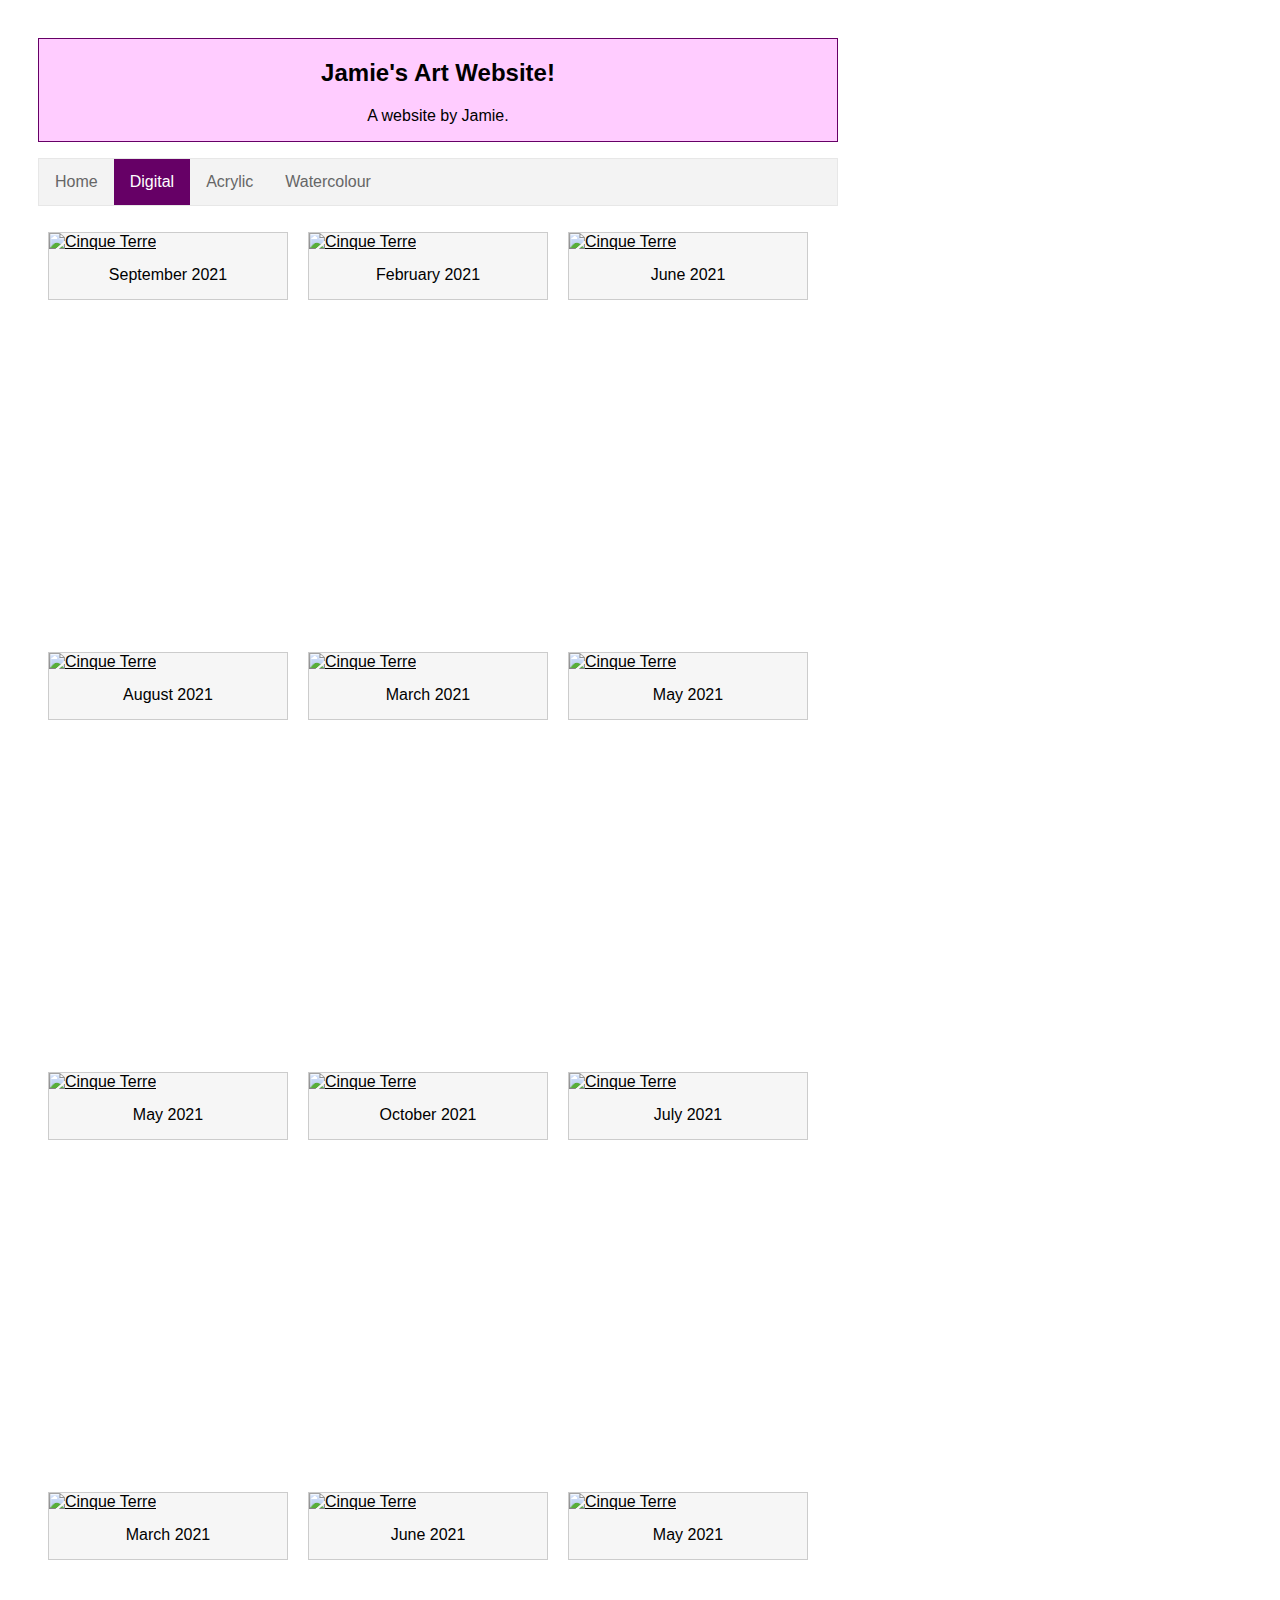
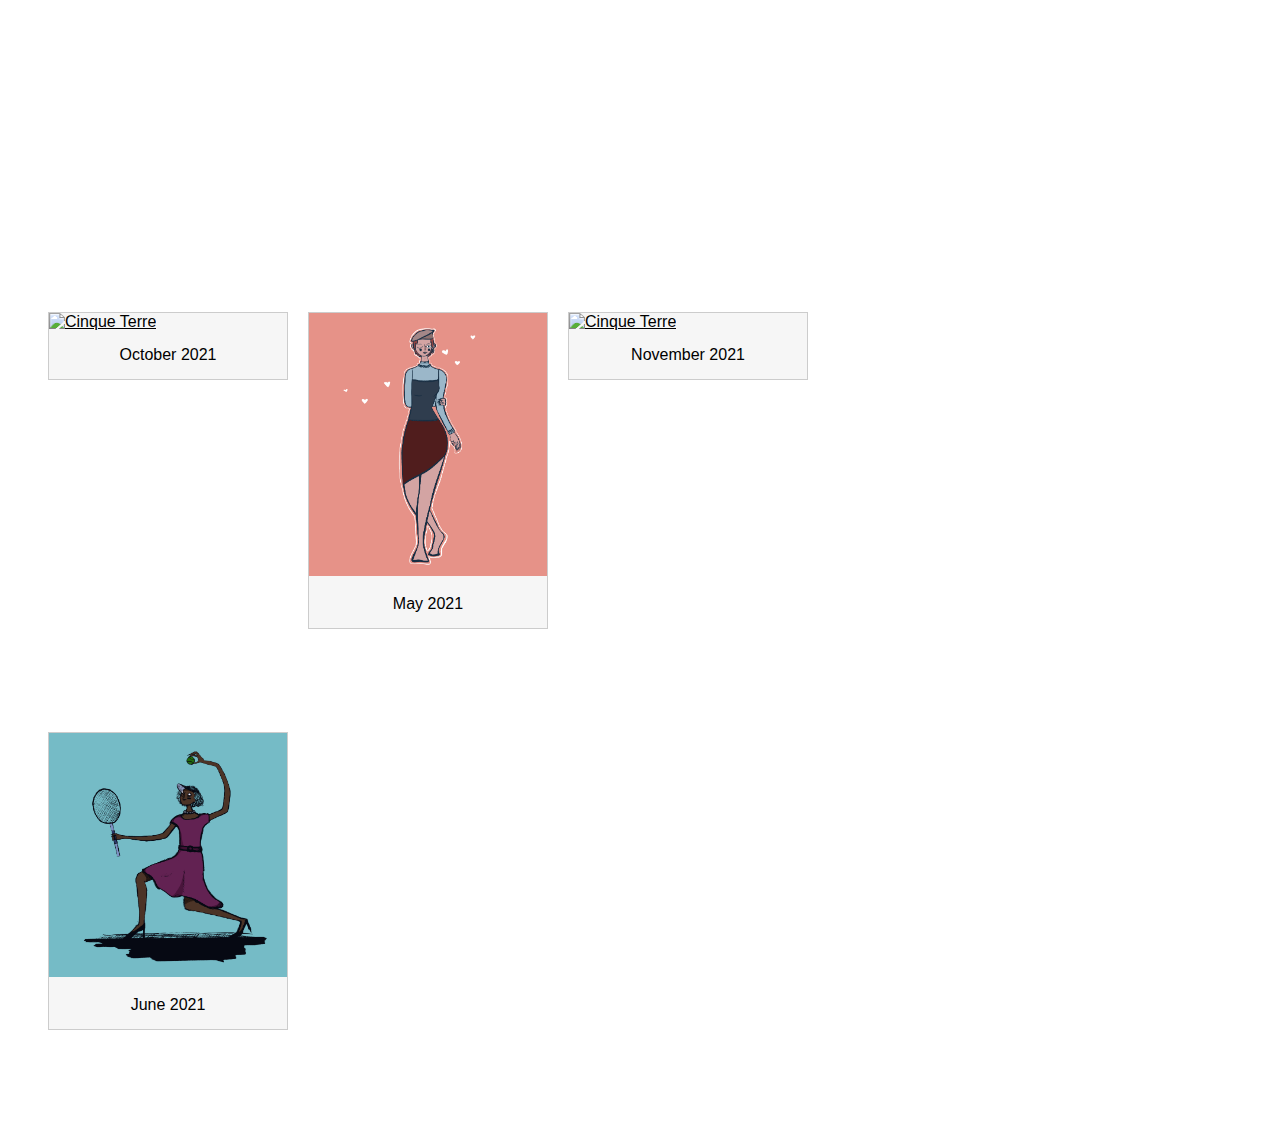
==== digital.html @ 073d02a0 "add new art" ====
<!--DIGITAL-->

<!DOCTYPE html>
<html lang="en">
<head>
    <meta charset="UTF-8">
    <meta http-equiv="X-UA-Compatible" content="IE=edge">
    <meta name="viewport" content="width=device-width, initial-scale=1.0">
    <title>&#x2728 Jamie's Art Website! &#x2728</title>
    <link rel="stylesheet" href="main.css">
</head>

<body>

  <div id="header">
    <h2>Jamie's Art Website!</h2>
    <p>A website by Jamie.</p>
  </div>

  <ul>
    <li><a href="./index.html">Home</a></li>
    <li><a class="active" href="./digital.html">Digital</a></li>
    <li><a href="./acrylic.html">Acrylic</a></li>
    <li><a href="./watercolour.html">Watercolour</a></li>
  </ul>

  <!--Image Formatting: https://www.w3schools.com/Css/css_image_gallery.asp-->
  <div class="digital_gallery">
    <div class="item">
      <a href="images/digitals/1.png" data-lightbox="image-1" data-title="My caption">
        <img src="./images/digitals/1.png" alt="Cinque Terre" width=25% height=25%>
      </a>
      <div class="desc">September 2021</div>
    </div>
  </div>
  <div class="digital_gallery">
    <div class="item">
      <a href="images/digitals/2.png" data-lightbox="image-2" data-title="My caption">
        <img src="./images/digitals/2.png" alt="Cinque Terre" width=25% height=25%>
      </a>
      <div class="desc">February 2021</div>
    </div>
  </div>
  <div class="digital_gallery">
    <div class="item">
      <a href="images/digitals/3.png" data-lightbox="image-3" data-title="My caption">
        <img src="./images/digitals/3.png" alt="Cinque Terre" width=25% height=25%>
      </a>
      <div class="desc">June 2021</div>
    </div>
  </div>
  <div class="digital_gallery">
    <div class="item">
      <a href="images/digitals/4.png" data-lightbox="image-4" data-title="My caption">
        <img src="./images/digitals/4.png" alt="Cinque Terre" width=25% height=25%>
      </a>
      <div class="desc">August 2021</div>
    </div>
  </div>
  <div class="digital_gallery">
    <div class="item">
      <a href="images/digitals/5.png" data-lightbox="image-5" data-title="My caption">
        <img src="./images/digitals/5.png" alt="Cinque Terre" width=25% height=25%>
      </a>
      <div class="desc">March 2021</div>
    </div>
  </div>
  <div class="digital_gallery">
    <div class="item">
      <a href="images/digitals/6.png" data-lightbox="image-6" data-title="My caption">
        <img src="./images/digitals/6.png" alt="Cinque Terre" width=25% height=25%>
      </a>
      <div class="desc">May 2021</div>
    </div>
  </div>
  <div class="digital_gallery">
    <div class="item">
      <a href="images/digitals/7.png" data-lightbox="image-7" data-title="My caption">
        <img src="./images/digitals/7.png" alt="Cinque Terre" width=25% height=25%>
      </a>
      <div class="desc">May 2021</div>
    </div>
  </div>
  <div class="digital_gallery">
    <div class="item">
      <a href="images/digitals/8.png" data-lightbox="image-8" data-title="My caption">
        <img src="./images/digitals/8.png" alt="Cinque Terre" width=25% height=25%>
      </a>
      <div class="desc">October 2021</div>
    </div>
  </div>
  <div class="digital_gallery">
    <div class="item">
      <a href="images/digitals/9.png" data-lightbox="image-9" data-title="My caption">
        <img src="./images/digitals/9.png" alt="Cinque Terre" width=25% height=25%>
      </a>
      <div class="desc">July 2021</div>
    </div>
  </div>
  <div class="digital_gallery">
    <div class="item">
      <a href="images/digitals/10.png" data-lightbox="image-10" data-title="My caption">
        <img src="./images/digitals/10.png" alt="Cinque Terre" width=25% height=25%>
      </a>
      <div class="desc">March 2021</div>
    </div>
  </div>
  <div class="digital_gallery">
    <div class="item">
      <a href="images/digitals/11.png" data-lightbox="image-11" data-title="My caption">
        <img src="./images/digitals/11.png" alt="Cinque Terre" width=25% height=25%>
      </a>
      <div class="desc">June 2021</div>
    </div>
  </div>
  <div class="digital_gallery">
    <div class="item">
      <a href="images/digitals/12.png" data-lightbox="image-12" data-title="My caption">
        <img src="./images/digitals/12.png" alt="Cinque Terre" width=25% height=25%>
      </a>
      <div class="desc">May 2021</div>
    </div>
  </div>
  <div class="digital_gallery">
    <div class="item">
      <a href="images/digitals/13.png" data-lightbox="image-13" data-title="My caption">
        <img src="./images/digitals/13.png" alt="Cinque Terre" width=25% height=25%>
      </a>
      <div class="desc">October 2021</div>
    </div>
  </div>
  <div class="digital_gallery">
    <div class="item">
      <a href="images/digitals/14.png" data-lightbox="image-14" data-title="My caption">
        <img src="./images/digitals/14.png" alt="Cinque Terre" width=25% height=25%>
      </a>
      <div class="desc">May 2021</div>
    </div>
  </div>
  <div class="digital_gallery">
    <div class="item">
      <a href="images/digitals/15.png" data-lightbox="image-15" data-title="My caption">
        <img src="./images/digitals/15.png" alt="Cinque Terre" width=25% height=25%>
      </a>
      <div class="desc">November 2021</div>
    </div>
  </div>
  <div class="digital_gallery">
    <div class="item">
      <a href="images/digitals/16.png" data-lightbox="image-16" data-title="My caption">
        <img src="./images/digitals/16.png" alt="Cinque Terre" width=25% height=25%>
      </a>
      <div class="desc">June 2021</div>
    </div>
  </div>

</body>
</html>
---- main.css ----
:root {
    --green: #00FF00;
    --white: #ffffff;
    --black: #000000;
}
* {
    color: var(--fontColor);
    font-family: helvetica;
}
body {
    background: var(--bg);
    /*max-width: 1000px;*/
    width: 800px;
    padding: 30px;
}

/*Header*/
#header {
    text-align: center;
    margin-top: 10;
    margin-bottom: 20;
    color: black;
    background-color: #ffccff;
    border: 1px solid #660066;
    /*background-image: url("./images/backgrounds/galaxy.jfif");*/
}

/*Navigation bar*/
ul {
    list-style-type: none;
    margin: 10;
    padding: 0;
    overflow: hidden;
    border: 1px solid #e7e7e7;
    background-color: #f3f3f3;
  }
  
  li {
    float: left;
  }
  
  li a {
    display: block;
    color: #666;
    text-align: center;
    padding: 14px 16px;
    text-decoration: none;
  }
  
  li a:hover:not(.active) {
    background-color: #ddd;
  }
  
  li a.active {
    color: white;
    background-color: #660066;
  }


/*Gallery*/
div.acrylic_gallery {
    margin: 10px;
    float: left;
    width: 240px;
    height: 240px;
}

div.watercolour_gallery {
  margin: 10px;
  float: left;
  width: 240px;
  height: 400px;
}

div.digital_gallery {
  margin: 10px;
  float: left;
  width: 240px;
  height: 400px;
}

div.item {
    border: 1px solid #ccc;
    background-color: #f6f6f6;
}

  
div.item:hover {
border: 1px solid #777;
}

div.acrylic_gallery img, div.watercolour_gallery img, div.digital_gallery img {
width: 100%;
height: auto;
}

div.desc {
padding: 15px;
text-align: center;
}
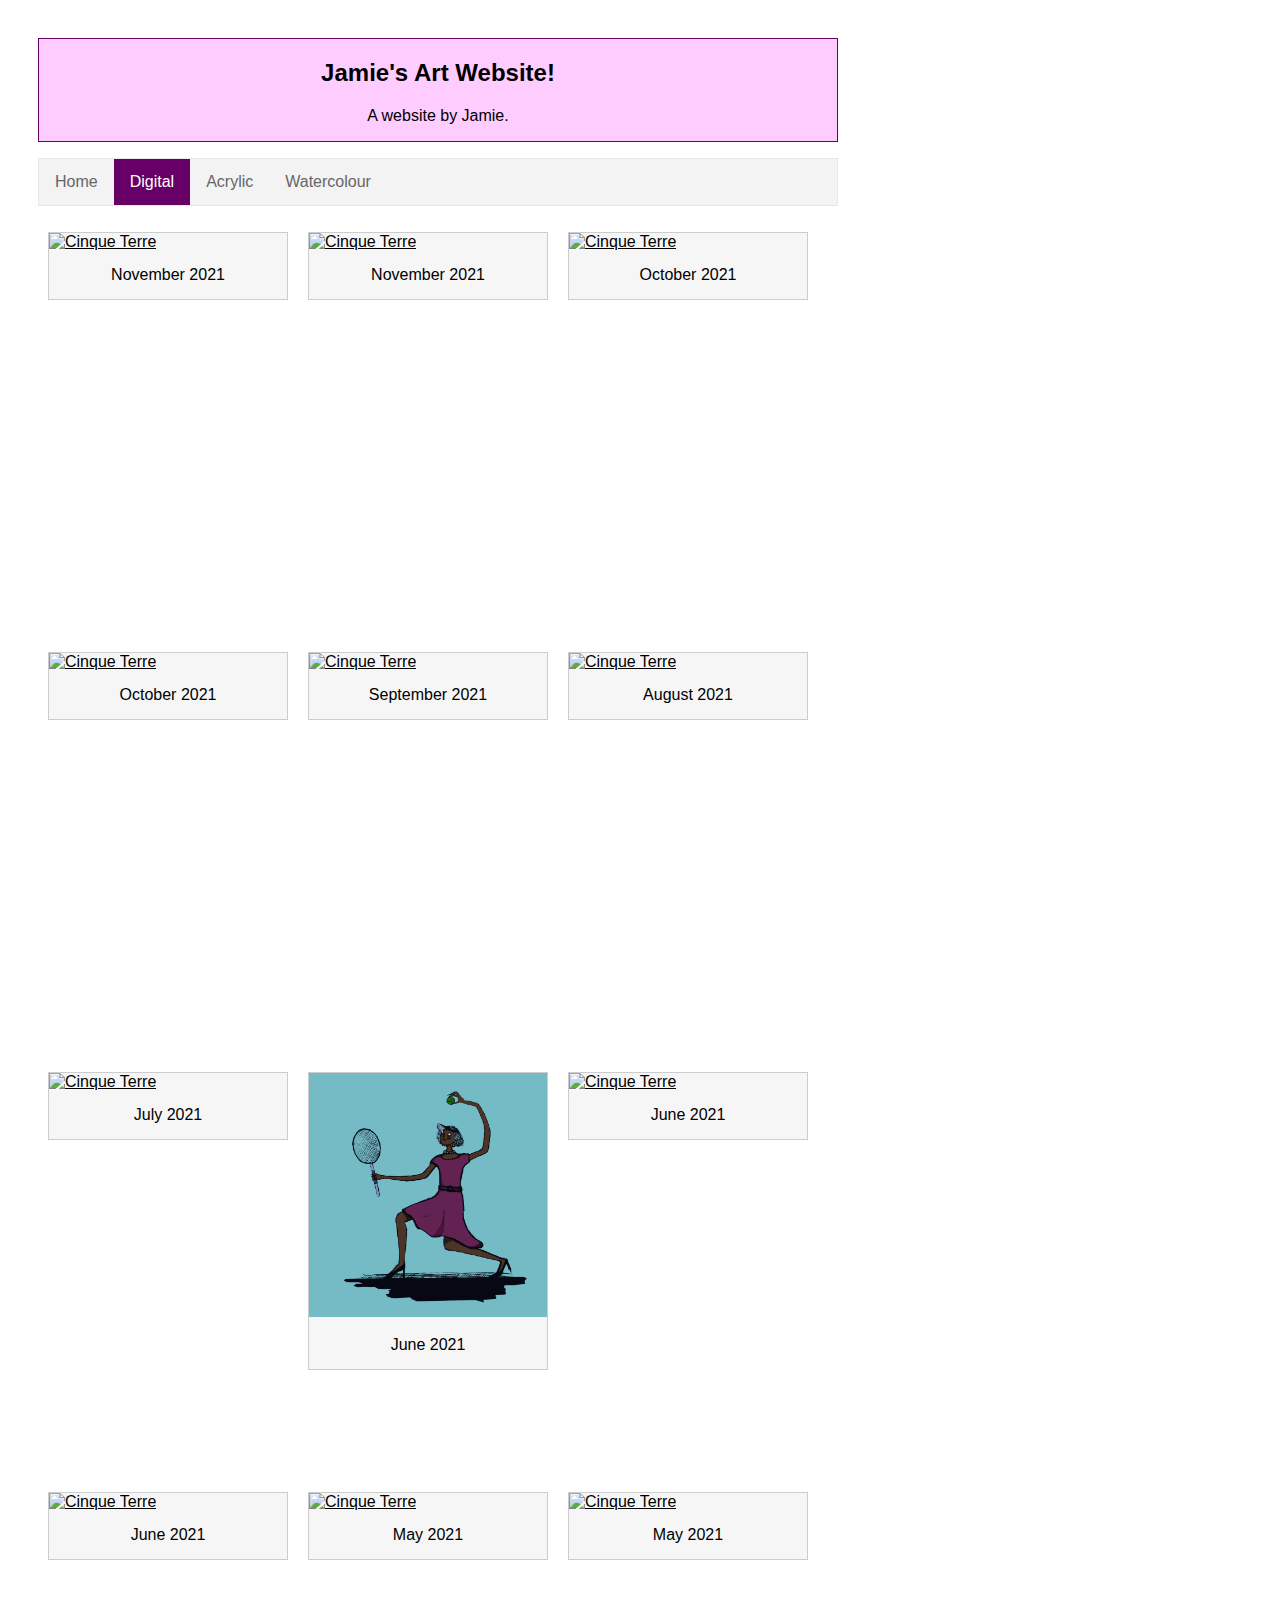
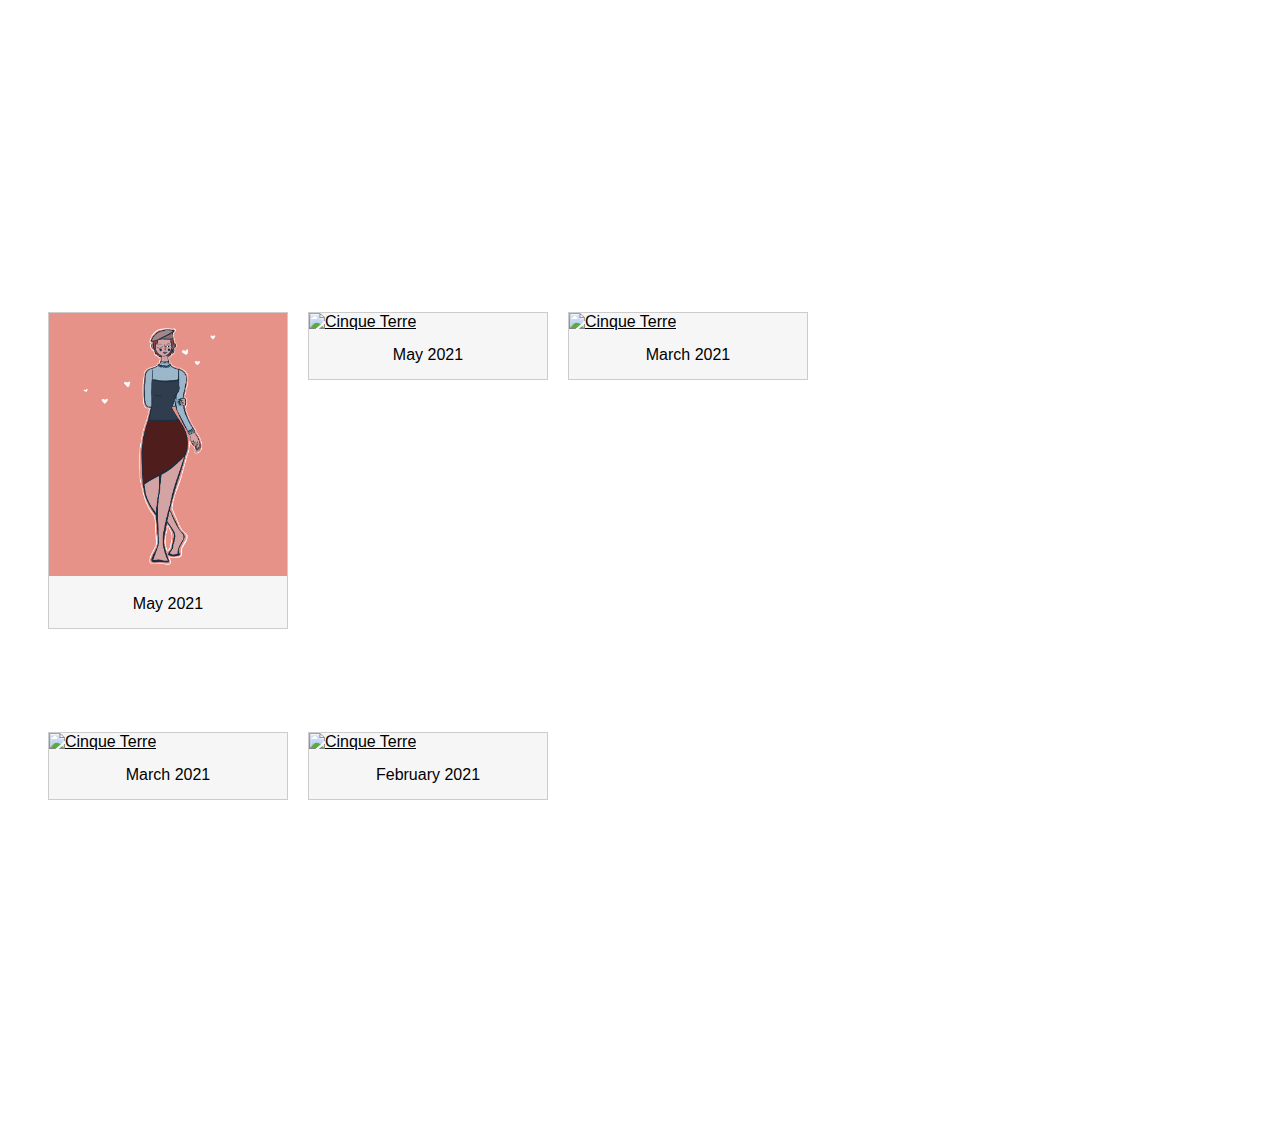
==== commit 682dddc3: "put in chronological order" ====
--- a/digital.html
+++ b/digital.html
@@ -27,6 +27,38 @@
   <!--Image Formatting: https://www.w3schools.com/Css/css_image_gallery.asp-->
   <div class="digital_gallery">
     <div class="item">
+      <a href="images/digitals/17.png" data-lightbox="image-17" data-title="My caption">
+        <img src="./images/digitals/17.png" alt="Cinque Terre" width=25% height=25%>
+      </a>
+      <div class="desc">November 2021</div>
+    </div>
+  </div>
+  <div class="digital_gallery">
+    <div class="item">
+      <a href="images/digitals/15.png" data-lightbox="image-15" data-title="My caption">
+        <img src="./images/digitals/15.png" alt="Cinque Terre" width=25% height=25%>
+      </a>
+      <div class="desc">November 2021</div>
+    </div>
+  </div>
+  <div class="digital_gallery">
+    <div class="item">
+      <a href="images/digitals/13.png" data-lightbox="image-13" data-title="My caption">
+        <img src="./images/digitals/13.png" alt="Cinque Terre" width=25% height=25%>
+      </a>
+      <div class="desc">October 2021</div>
+    </div>
+  </div>
+  <div class="digital_gallery">
+    <div class="item">
+      <a href="images/digitals/8.png" data-lightbox="image-8" data-title="My caption">
+        <img src="./images/digitals/8.png" alt="Cinque Terre" width=25% height=25%>
+      </a>
+      <div class="desc">October 2021</div>
+    </div>
+  </div>
+  <div class="digital_gallery">
+    <div class="item">
       <a href="images/digitals/1.png" data-lightbox="image-1" data-title="My caption">
         <img src="./images/digitals/1.png" alt="Cinque Terre" width=25% height=25%>
       </a>
@@ -35,10 +67,26 @@
   </div>
   <div class="digital_gallery">
     <div class="item">
-      <a href="images/digitals/2.png" data-lightbox="image-2" data-title="My caption">
-        <img src="./images/digitals/2.png" alt="Cinque Terre" width=25% height=25%>
+      <a href="images/digitals/4.png" data-lightbox="image-4" data-title="My caption">
+        <img src="./images/digitals/4.png" alt="Cinque Terre" width=25% height=25%>
       </a>
-      <div class="desc">February 2021</div>
+      <div class="desc">August 2021</div>
+    </div>
+  </div>
+  <div class="digital_gallery">
+    <div class="item">
+      <a href="images/digitals/9.png" data-lightbox="image-9" data-title="My caption">
+        <img src="./images/digitals/9.png" alt="Cinque Terre" width=25% height=25%>
+      </a>
+      <div class="desc">July 2021</div>
+    </div>
+  </div>
+  <div class="digital_gallery">
+    <div class="item">
+      <a href="images/digitals/16.png" data-lightbox="image-16" data-title="My caption">
+        <img src="./images/digitals/16.png" alt="Cinque Terre" width=25% height=25%>
+      </a>
+      <div class="desc">June 2021</div>
     </div>
   </div>
   <div class="digital_gallery">
@@ -51,18 +99,10 @@
   </div>
   <div class="digital_gallery">
     <div class="item">
-      <a href="images/digitals/4.png" data-lightbox="image-4" data-title="My caption">
-        <img src="./images/digitals/4.png" alt="Cinque Terre" width=25% height=25%>
+      <a href="images/digitals/11.png" data-lightbox="image-11" data-title="My caption">
+        <img src="./images/digitals/11.png" alt="Cinque Terre" width=25% height=25%>
       </a>
-      <div class="desc">August 2021</div>
-    </div>
-  </div>
-  <div class="digital_gallery">
-    <div class="item">
-      <a href="images/digitals/5.png" data-lightbox="image-5" data-title="My caption">
-        <img src="./images/digitals/5.png" alt="Cinque Terre" width=25% height=25%>
-      </a>
-      <div class="desc">March 2021</div>
+      <div class="desc">June 2021</div>
     </div>
   </div>
   <div class="digital_gallery">
@@ -83,18 +123,18 @@
   </div>
   <div class="digital_gallery">
     <div class="item">
-      <a href="images/digitals/8.png" data-lightbox="image-8" data-title="My caption">
-        <img src="./images/digitals/8.png" alt="Cinque Terre" width=25% height=25%>
+      <a href="images/digitals/14.png" data-lightbox="image-14" data-title="My caption">
+        <img src="./images/digitals/14.png" alt="Cinque Terre" width=25% height=25%>
       </a>
-      <div class="desc">October 2021</div>
+      <div class="desc">May 2021</div>
     </div>
   </div>
   <div class="digital_gallery">
     <div class="item">
-      <a href="images/digitals/9.png" data-lightbox="image-9" data-title="My caption">
-        <img src="./images/digitals/9.png" alt="Cinque Terre" width=25% height=25%>
+      <a href="images/digitals/12.png" data-lightbox="image-12" data-title="My caption">
+        <img src="./images/digitals/12.png" alt="Cinque Terre" width=25% height=25%>
       </a>
-      <div class="desc">July 2021</div>
+      <div class="desc">May 2021</div>
     </div>
   </div>
   <div class="digital_gallery">
@@ -107,52 +147,21 @@
   </div>
   <div class="digital_gallery">
     <div class="item">
-      <a href="images/digitals/11.png" data-lightbox="image-11" data-title="My caption">
-        <img src="./images/digitals/11.png" alt="Cinque Terre" width=25% height=25%>
+      <a href="images/digitals/5.png" data-lightbox="image-5" data-title="My caption">
+        <img src="./images/digitals/5.png" alt="Cinque Terre" width=25% height=25%>
       </a>
-      <div class="desc">June 2021</div>
+      <div class="desc">March 2021</div>
     </div>
   </div>
   <div class="digital_gallery">
     <div class="item">
-      <a href="images/digitals/12.png" data-lightbox="image-12" data-title="My caption">
-        <img src="./images/digitals/12.png" alt="Cinque Terre" width=25% height=25%>
+      <a href="images/digitals/2.png" data-lightbox="image-2" data-title="My caption">
+        <img src="./images/digitals/2.png" alt="Cinque Terre" width=25% height=25%>
       </a>
-      <div class="desc">May 2021</div>
+      <div class="desc">February 2021</div>
     </div>
   </div>
-  <div class="digital_gallery">
-    <div class="item">
-      <a href="images/digitals/13.png" data-lightbox="image-13" data-title="My caption">
-        <img src="./images/digitals/13.png" alt="Cinque Terre" width=25% height=25%>
-      </a>
-      <div class="desc">October 2021</div>
-    </div>
-  </div>
-  <div class="digital_gallery">
-    <div class="item">
-      <a href="images/digitals/14.png" data-lightbox="image-14" data-title="My caption">
-        <img src="./images/digitals/14.png" alt="Cinque Terre" width=25% height=25%>
-      </a>
-      <div class="desc">May 2021</div>
-    </div>
-  </div>
-  <div class="digital_gallery">
-    <div class="item">
-      <a href="images/digitals/15.png" data-lightbox="image-15" data-title="My caption">
-        <img src="./images/digitals/15.png" alt="Cinque Terre" width=25% height=25%>
-      </a>
-      <div class="desc">November 2021</div>
-    </div>
-  </div>
-  <div class="digital_gallery">
-    <div class="item">
-      <a href="images/digitals/16.png" data-lightbox="image-16" data-title="My caption">
-        <img src="./images/digitals/16.png" alt="Cinque Terre" width=25% height=25%>
-      </a>
-      <div class="desc">June 2021</div>
-    </div>
-  </div>
+  
 
 </body>
 </html>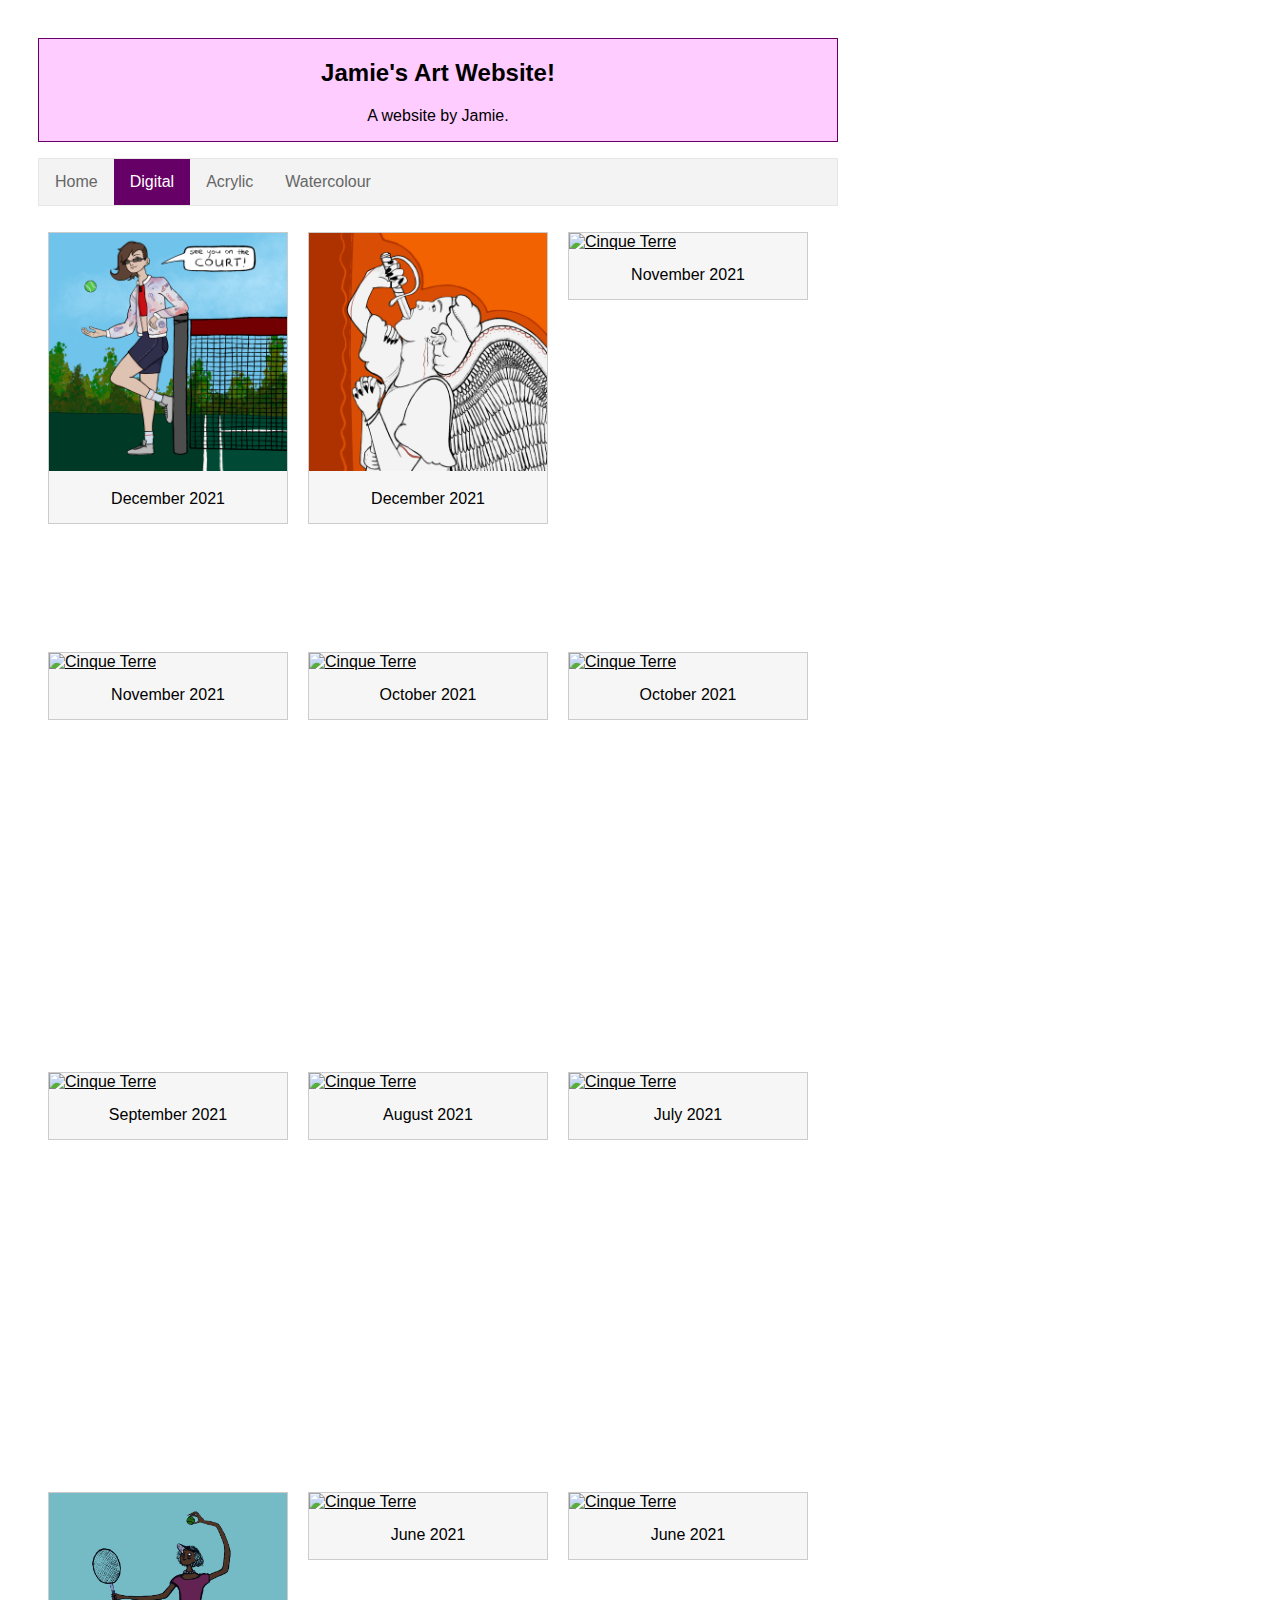
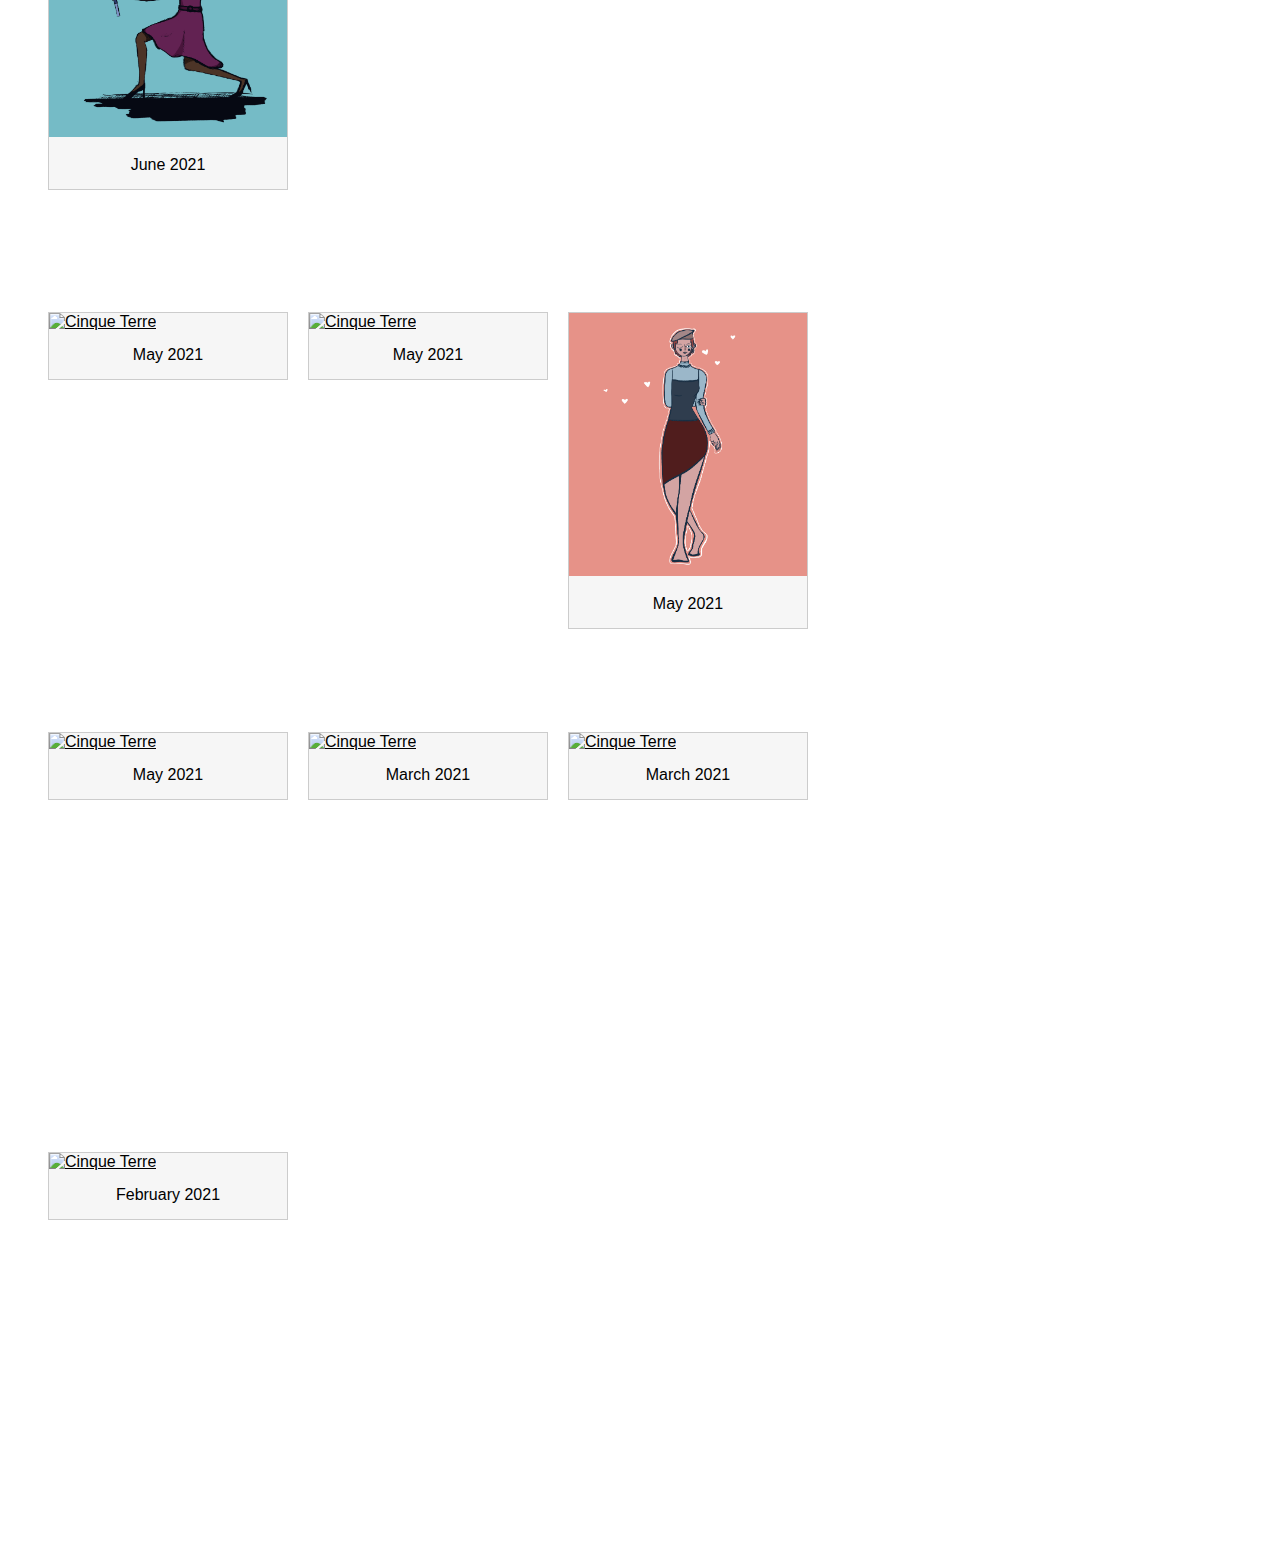
==== commit 4f5856cc: "add new art" ====
--- a/digital.html
+++ b/digital.html
@@ -25,6 +25,22 @@
   </ul>
 
   <!--Image Formatting: https://www.w3schools.com/Css/css_image_gallery.asp-->
+  <div class="digital_gallery">
+    <div class="item">
+      <a href="images/digitals/20.png" data-lightbox="image-20" data-title="My caption">
+        <img src="./images/digitals/20.png" alt="Cinque Terre" width=25% height=25%>
+      </a>
+      <div class="desc">December 2021</div>
+    </div>
+  </div>
+  <div class="digital_gallery">
+    <div class="item">
+      <a href="images/digitals/18.png" data-lightbox="image-18" data-title="My caption">
+        <img src="./images/digitals/18.png" alt="Cinque Terre" width=25% height=25%>
+      </a>
+      <div class="desc">December 2021</div>
+    </div>
+  </div>
   <div class="digital_gallery">
     <div class="item">
       <a href="images/digitals/17.png" data-lightbox="image-17" data-title="My caption">
